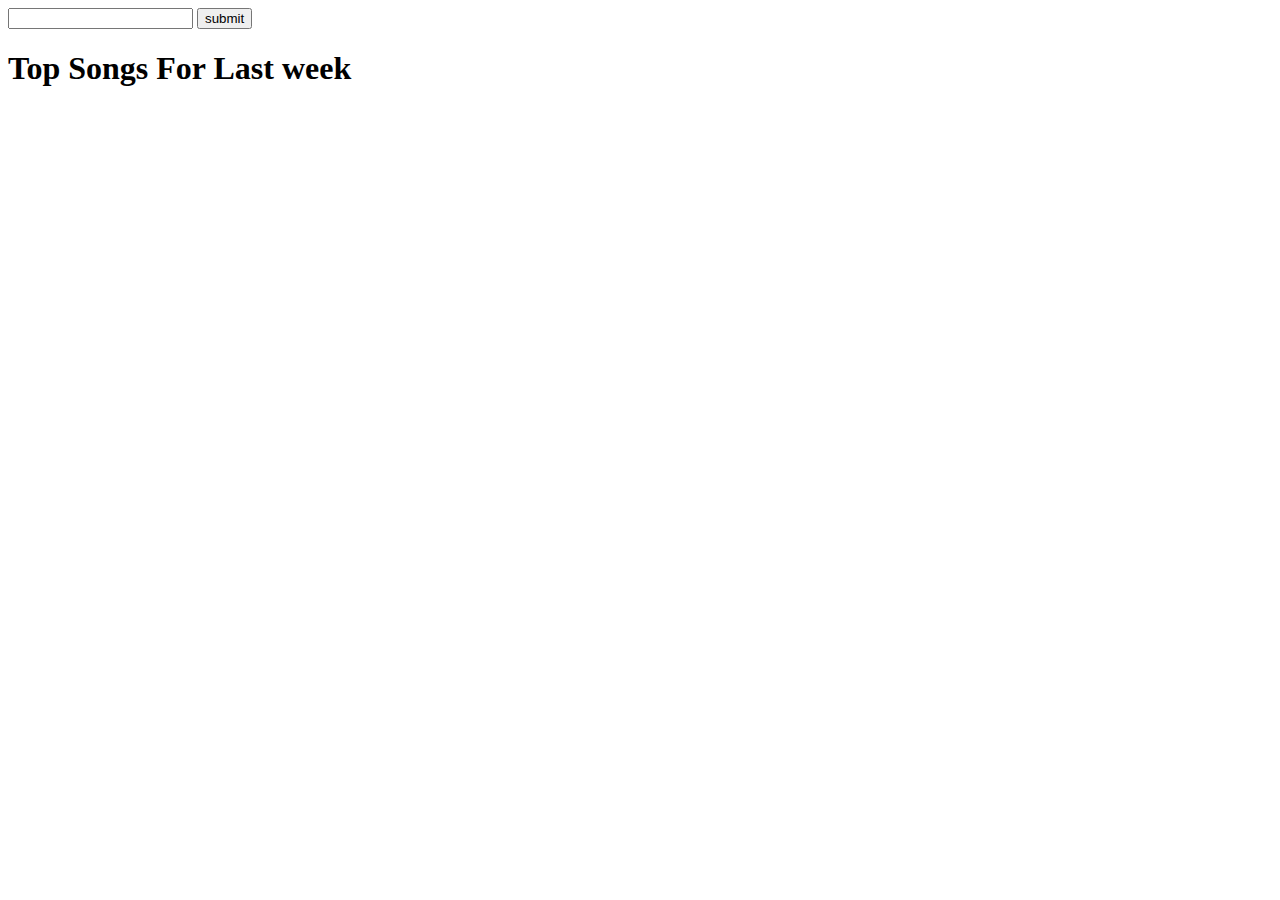
==== index.html @ d4bfea59 "first commit" ====
<!DOCTYPE html>
<html lang="en">
<head>
    <meta charset="UTF-8">
    <meta name="viewport" content="width=device-width, initial-scale=1.0">
    <script src="http://ajax.googleapis.com/ajax/libs/jquery/1.11.1/jquery.min.js"></script>

    <title>LASTFM SCRAPER</title>
</head>
<body>

    <input id="user-ls" name="username"/>
    <button onclick="getUsername()">submit</button>
    
    <br />
    <h1>Top Songs For Last week</h1>

    <div id="result"></div>

    <script>


    function getUsername() {

        user_ls = document.getElementById("user-ls")

        var username = user_ls.value
        $(document).ready(function () {
            $.getJSON(
                `https://ws.audioscrobbler.com/2.0/?method=user.getweeklytrackchart&user=${username}&api_key=953187488a724f2bf2eba12d1d5d8029&limit=10&format=json&callback=?`,
                function (json) {
                var html = "";
                $.each(json.weeklytrackchart.track, function (i, item) {
                    html +=
                    "<p><a href=" +
                    item.url +
                    " target='_blank'>" +
                    item.name +
                    "</a> - " +
                    "Play count : " +
                    item.playcount +
                    "</p>";
                });
                $("#result").append(html);
                }
            );
        });
    }
    </script>
</body>
</html>
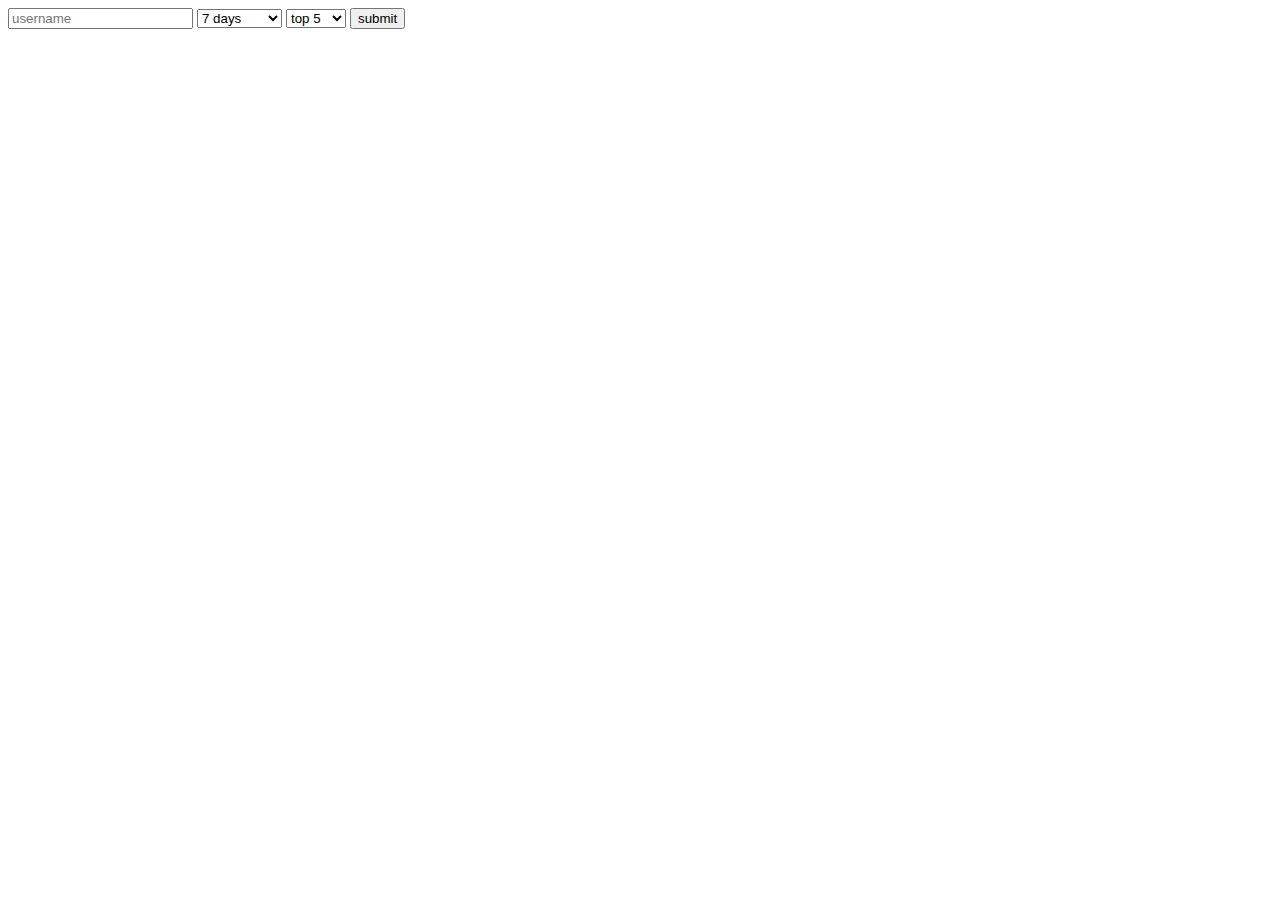
==== commit 2252ccb9: "adding period and limit" ====
--- a/index.html
+++ b/index.html
@@ -3,19 +3,36 @@
 <head>
     <meta charset="UTF-8">
     <meta name="viewport" content="width=device-width, initial-scale=1.0">
-    <script src="http://ajax.googleapis.com/ajax/libs/jquery/1.11.1/jquery.min.js"></script>
+    <script src="https://ajax.googleapis.com/ajax/libs/jquery/1.11.1/jquery.min.js"></script>
 
     <title>LASTFM SCRAPER</title>
 </head>
 <body>
 
-    <input id="user-ls" name="username"/>
+    <input id="user-ls" name="username" placeholder="username" />
+    <select id="period">
+        <option value="7day">7 days</option>
+        <option value="1month">1 month</option>        
+        <option value="3month">3 months</option>
+        <option value="6month">6 months</option>
+        <option value="12month">12 months</option>
+        <option value="overall">all time</option>
+    </select>
+
+    <select id="limit">
+        <option value="5">top 5</option>
+        <option value="6">top 6</option>        
+        <option value="7">top 7</option>
+        <option value="8">top 8</option>
+        <option value="9">top 9 </option>
+        <option value="10">top 10</option>
+    </select>
+
     <button onclick="getUsername()">submit</button>
     
     <br />
-    <h1>Top Songs For Last week</h1>
-
-    <div id="result"></div>
+    
+    <ol id="result"></ol>
 
     <script>
 
@@ -23,23 +40,29 @@
     function getUsername() {
 
         user_ls = document.getElementById("user-ls")
+        result = document.getElementById("result")
+        result.innerHTML = "";
+        var method = "user.gettoptracks";
+        var period = document.getElementById("period").value
+        var limit = document.getElementById("limit").value
 
         var username = user_ls.value
         $(document).ready(function () {
             $.getJSON(
-                `https://ws.audioscrobbler.com/2.0/?method=user.getweeklytrackchart&user=${username}&api_key=953187488a724f2bf2eba12d1d5d8029&limit=10&format=json&callback=?`,
+                "https://ws.audioscrobbler.com/2.0/?method=" + method + "&user=" + username + "&period="+ period + "&api_key=" + "953187488a724f2bf2eba12d1d5d8029" + "&limit=" + limit + "&format=json",
+                // `https://ws.audioscrobbler.com/2.0/?method=user.getweeklytrackchart&user=${username}&api_key=953187488a724f2bf2eba12d1d5d8029&limit=10&format=json&callback=?`,
                 function (json) {
                 var html = "";
-                $.each(json.weeklytrackchart.track, function (i, item) {
+                $.each(json.toptracks.track, function (i, item) {
                     html +=
-                    "<p><a href=" +
+                    "<li><p><a href=" +
                     item.url +
                     " target='_blank'>" +
                     item.name +
                     "</a> - " +
                     "Play count : " +
                     item.playcount +
-                    "</p>";
+                    "</p></li>";
                 });
                 $("#result").append(html);
                 }
